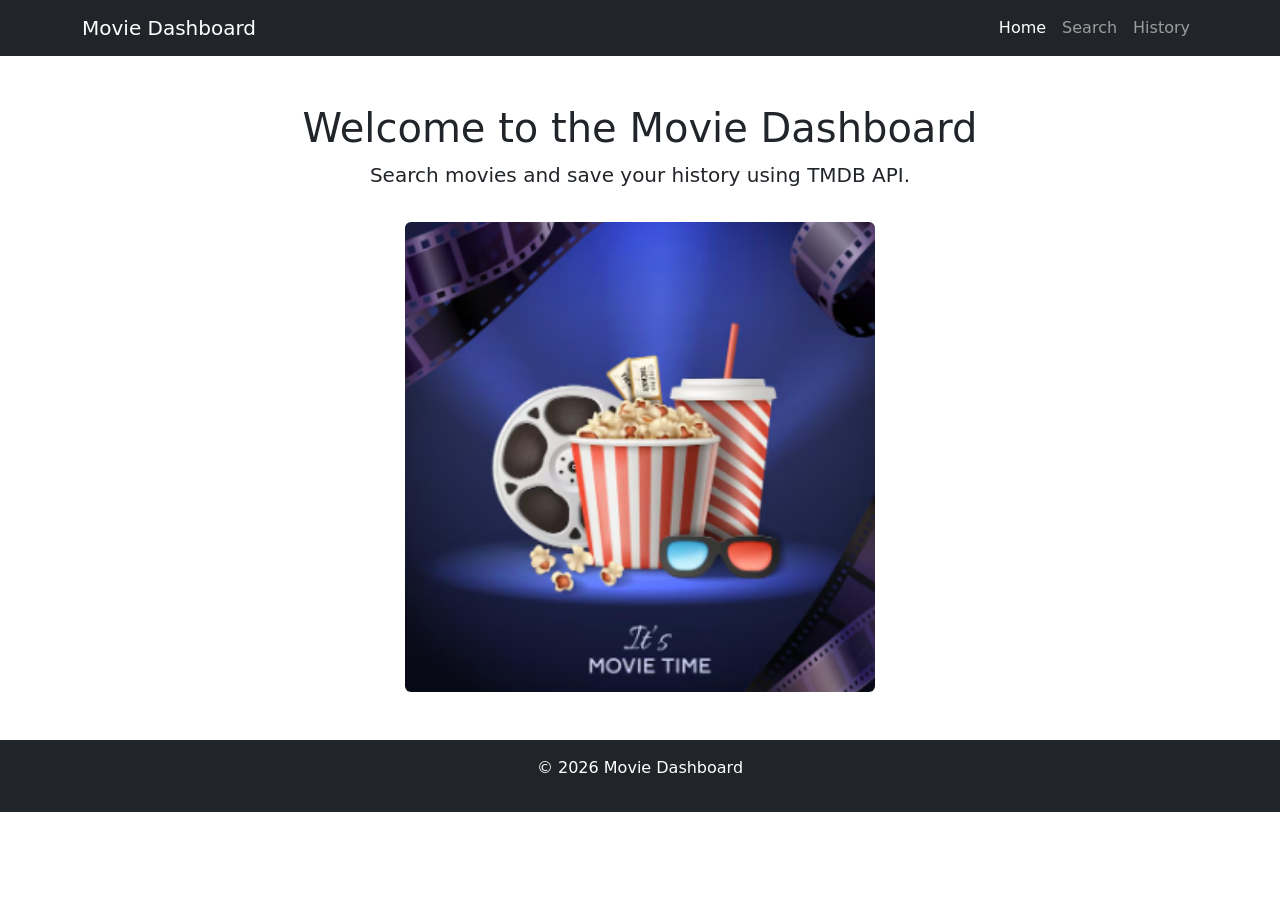
==== html/index.html @ 4c0c9f9a "Submit final project" ====
<!DOCTYPE html>
<html lang="en">
<head>
    <meta charset="UTF-8">
    <title>Movie Dashboard</title>

    <link href="https://cdn.jsdelivr.net/npm/bootstrap@5.3.3/dist/css/bootstrap.min.css" rel="stylesheet">
    <link rel="stylesheet" href="css/style.css">
</head>
<body>

<nav class="navbar navbar-expand-lg navbar-dark bg-dark">
    <div class="container">
        <a class="navbar-brand" href="index.html">Movie Dashboard</a>

        <div class="navbar-nav">
            <a class="nav-link active" href="index.html">Home</a>
            <a class="nav-link" href="dashboard.html">Search</a>
            <a class="nav-link" href="history.html">History</a>
        </div>
    </div>
</nav>

<div class="container text-center mt-5">
    <h1>Welcome to the Movie Dashboard</h1>
    <p class="lead">Search movies and save your history using TMDB API.</p>

    <img src="images/movie.png" class="img-fluid rounded mt-3" style="max-width:500px;">
</div>

<footer class="bg-dark text-white text-center p-3 mt-5">
    <p>© 2026 Movie Dashboard</p>
</footer>

</body>
</html>
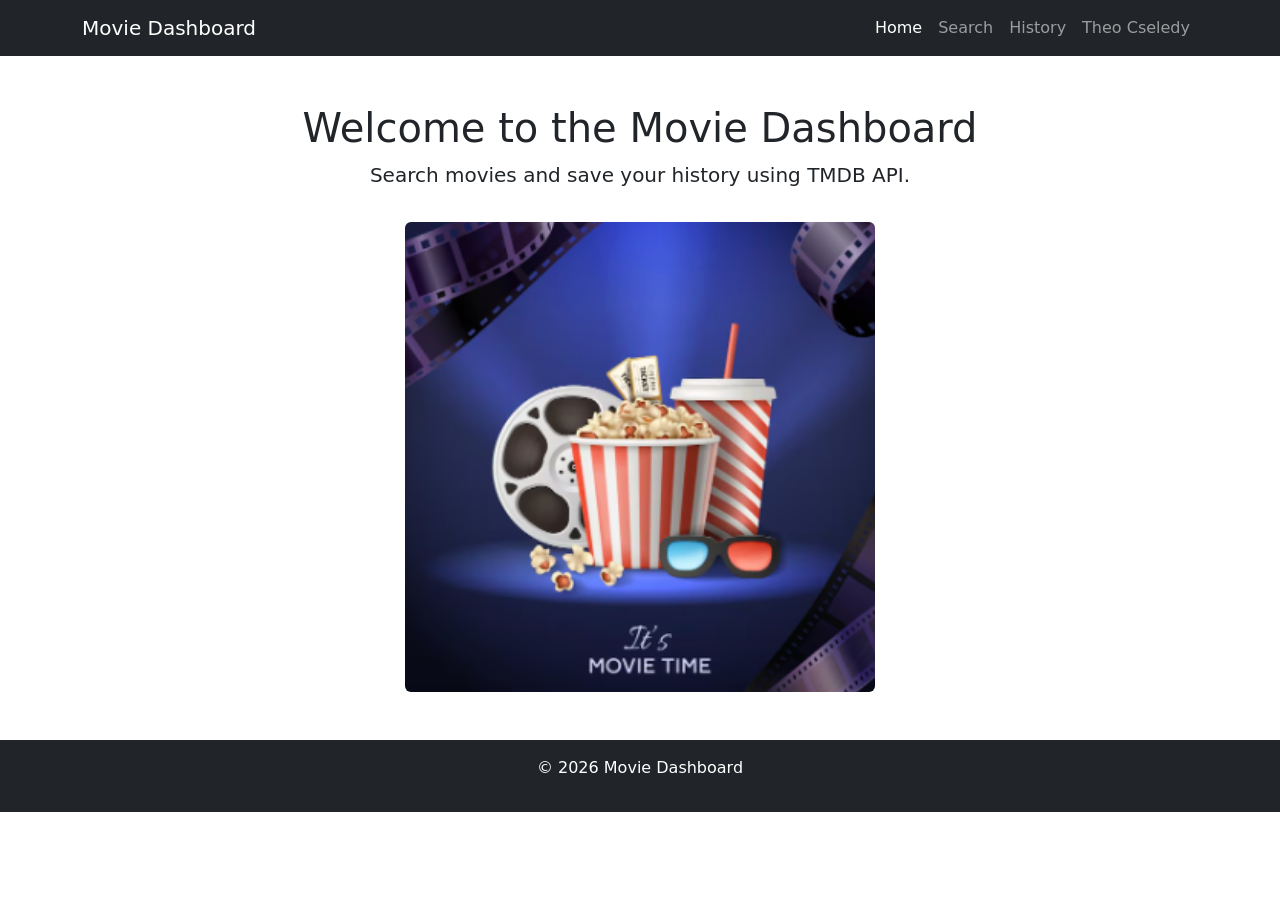
==== commit 6134a45e: "Added Theo team member page and fixed html nav" ====
--- a/html/index.html
+++ b/html/index.html
@@ -17,6 +17,7 @@
             <a class="nav-link active" href="index.html">Home</a>
             <a class="nav-link" href="dashboard.html">Search</a>
             <a class="nav-link" href="history.html">History</a>
+    		<a class="nav-link" href="theo.html">Theo Cseledy</a>
         </div>
     </div>
 </nav>
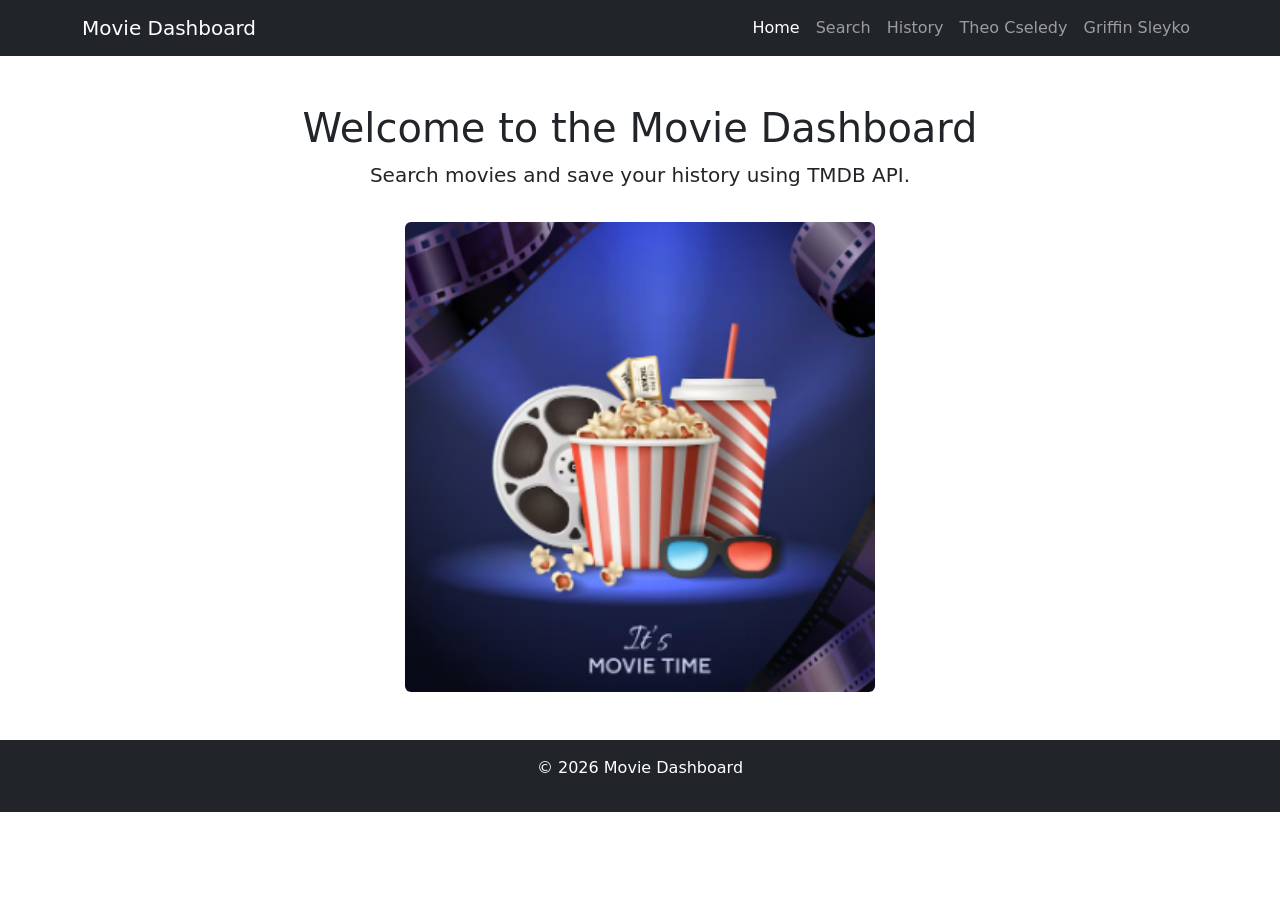
==== commit f9540db5: "Updated team profile pages, and all web pages to fix nav bar issue and added Theo image" ====
--- a/html/index.html
+++ b/html/index.html
@@ -18,6 +18,7 @@
             <a class="nav-link" href="dashboard.html">Search</a>
             <a class="nav-link" href="history.html">History</a>
     		<a class="nav-link" href="theo.html">Theo Cseledy</a>
+ <a class="nav-link" href="griffin.html">Griffin Sleyko</a>
         </div>
     </div>
 </nav>
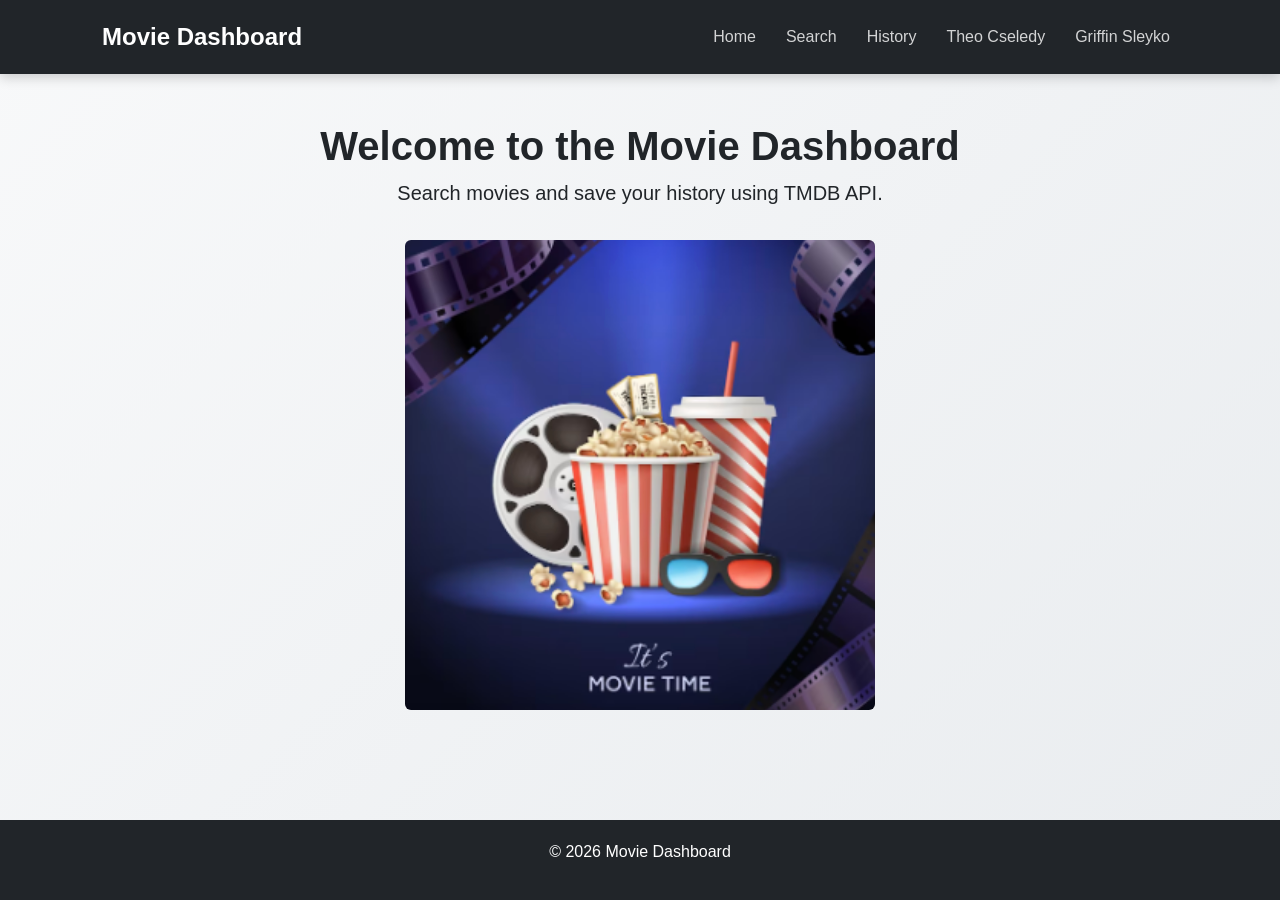
==== commit baa89f6f: "Final footer and profile page fixes" ====
--- a/html/index.html
+++ b/html/index.html
@@ -27,10 +27,11 @@
     <h1>Welcome to the Movie Dashboard</h1>
     <p class="lead">Search movies and save your history using TMDB API.</p>
 
-    <img src="images/movie.png" class="img-fluid rounded mt-3" style="max-width:500px;">
+<img src="images/movie.png" class="img-fluid rounded mt-3 mb-5" style="max-width:500px;">
 </div>
 
-<footer class="bg-dark text-white text-center p-3 mt-5">
+
+<footer>
     <p>© 2026 Movie Dashboard</p>
 </footer>
 
--- a/html/css/style.css
+++ b/html/css/style.css
@@ -0,0 +1,130 @@
+body {
+    margin: 0;
+    padding: 0;
+    background: linear-gradient(135deg, #f8f9fa, #e9ecef);
+    font-family: Arial, Helvetica, sans-serif;
+    min-height: 100vh;
+    display: flex;
+    flex-direction: column;
+    color: #212529;
+}
+
+/* Navbar */
+.navbar {
+    box-shadow: 0 3px 12px rgba(0, 0, 0, 0.2);
+    padding: 14px 0;
+}
+
+.navbar-brand {
+    font-size: 1.5rem;
+    font-weight: bold;
+}
+
+.nav-link {
+    margin-left: 14px;
+    font-weight: 500;
+    color: rgba(255,255,255,0.8) !important;
+    transition: 0.2s ease;
+}
+
+.nav-link:hover {
+    color: white !important;
+    text-decoration: underline;
+}
+
+/* Main Containers */
+.container {
+    max-width: 1100px;
+}
+
+/* Headings */
+h1, h2, h3 {
+    font-weight: 700;
+}
+
+/* Cards */
+.card {
+    border: none;
+    border-radius: 20px;
+    background: white;
+    box-shadow: 0 10px 25px rgba(0,0,0,0.12);
+}
+
+/* Buttons */
+.btn-primary {
+    border-radius: 10px;
+    padding: 10px 20px;
+    font-weight: 600;
+}
+
+/* Inputs */
+.form-control {
+    border-radius: 10px;
+    padding: 12px;
+}
+
+/* Images */
+img {
+    max-width: 100%;
+    border-radius: 16px;
+}
+
+/* Home Page Hero */
+.hero-section {
+    text-align: center;
+    padding: 60px 20px;
+}
+
+.hero-section h1 {
+    font-size: 3.5rem;
+    margin-bottom: 15px;
+}
+
+.hero-section p {
+    font-size: 1.3rem;
+    color: #555;
+    margin-bottom: 30px;
+}
+
+footer {
+    margin-top: auto;
+    padding: 20px;
+    text-align: center;
+
+    background-color: #212529;
+    color: white;
+}
+
+/* Profile Pages */
+.profile-card {
+    max-width: 900px;
+    margin: 50px auto;
+    padding: 40px;
+    background: white;
+    border-radius: 24px;
+    box-shadow: 0 12px 30px rgba(0,0,0,0.14);
+    text-align: center;
+}
+
+.profile-img,
+.team-img {
+    width: 250px;
+    border-radius: 18px;
+    margin-bottom: 20px;
+    box-shadow: 0 8px 22px rgba(0,0,0,0.18);
+}
+
+.profile-card h1 {
+    font-size: 2.5rem;
+    margin-bottom: 10px;
+}
+
+.profile-card h5 {
+    color: #666;
+    margin-bottom: 20px;
+}
+
+.profile-card p {
+    font-size: 1.05rem;
+    line-height: 1.7;
+}
